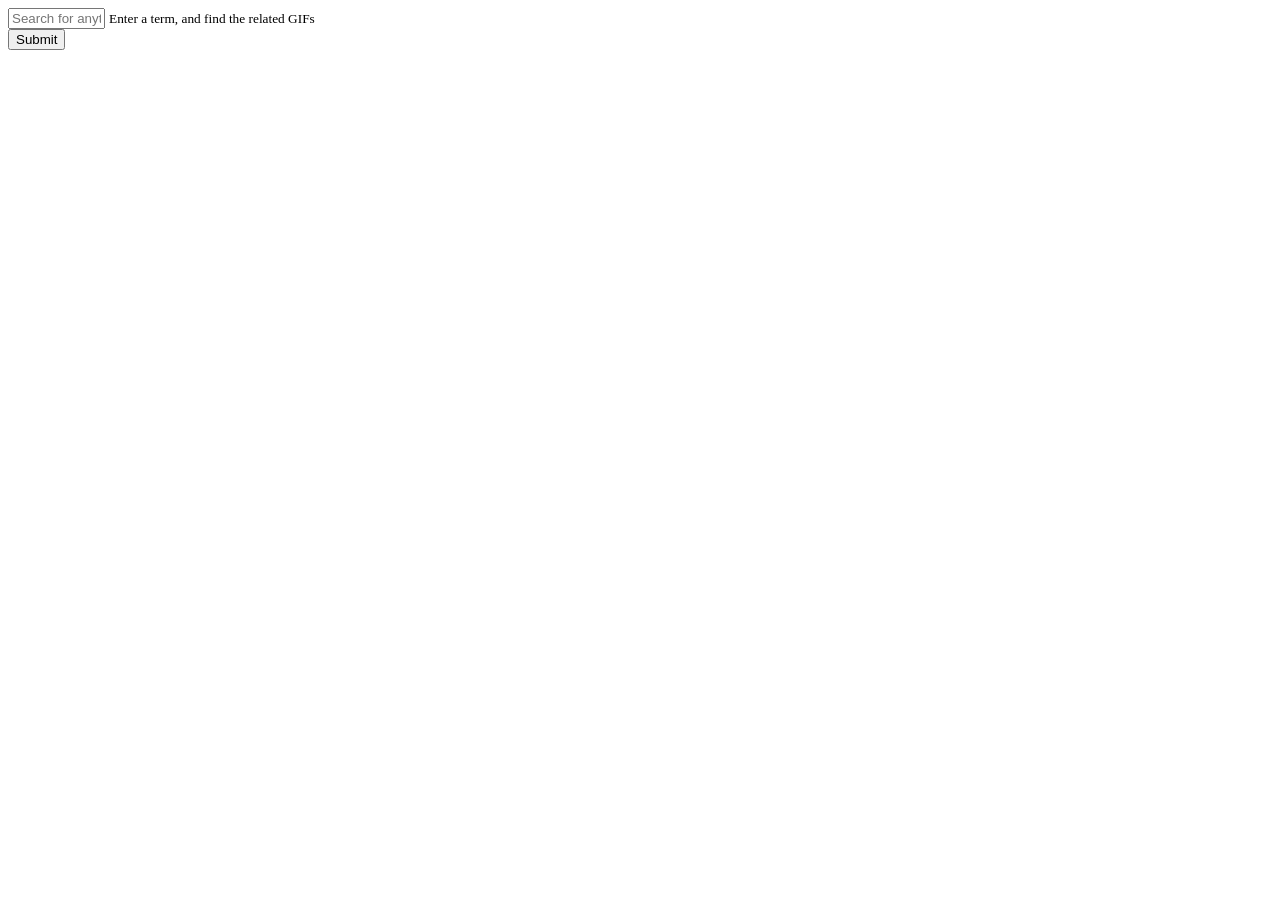
==== hw-06-giphy/src/index.html @ 6ad77dbb "files" ====
<!DOCTYPE html>
<html lang="en">
<head>
    <meta charset="UTF-8">
    <meta name="viewport" content="width=device-width, initial-scale=1.0">
    <meta http-equiv="X-UA-Compatible" content="ie=edge">
    <title>Document</title>
    <link rel="stylesheet" href="/assets/css/bootswatch-minty.css">

</head>
<body>
        <!-- JavaScrpit Files -->
        <script src="/assets/js/jquery-3.3.1.min.js"></script>
        <script src="/assets/js/main.js"></script>
        <!-- End of JavaScript Files -->
    
    <div class="container-fluid">
        <div id="added-buttons"></div>

        <form>
            <div class="form">
                <input type="input" class="form-control" id="search-bar" size="10" aria-describedby="search-text" placeholder="Search for anything...">
                <small id="search-text" class="form-text text-muted">Enter a term, and find the related GIFs</small>
            </div>

            <button type="button" class="btn btn-primary" id="submit">Submit</button>
        </form>

        <div id="display-gifs"></div>
    </div>

</body>
</html>
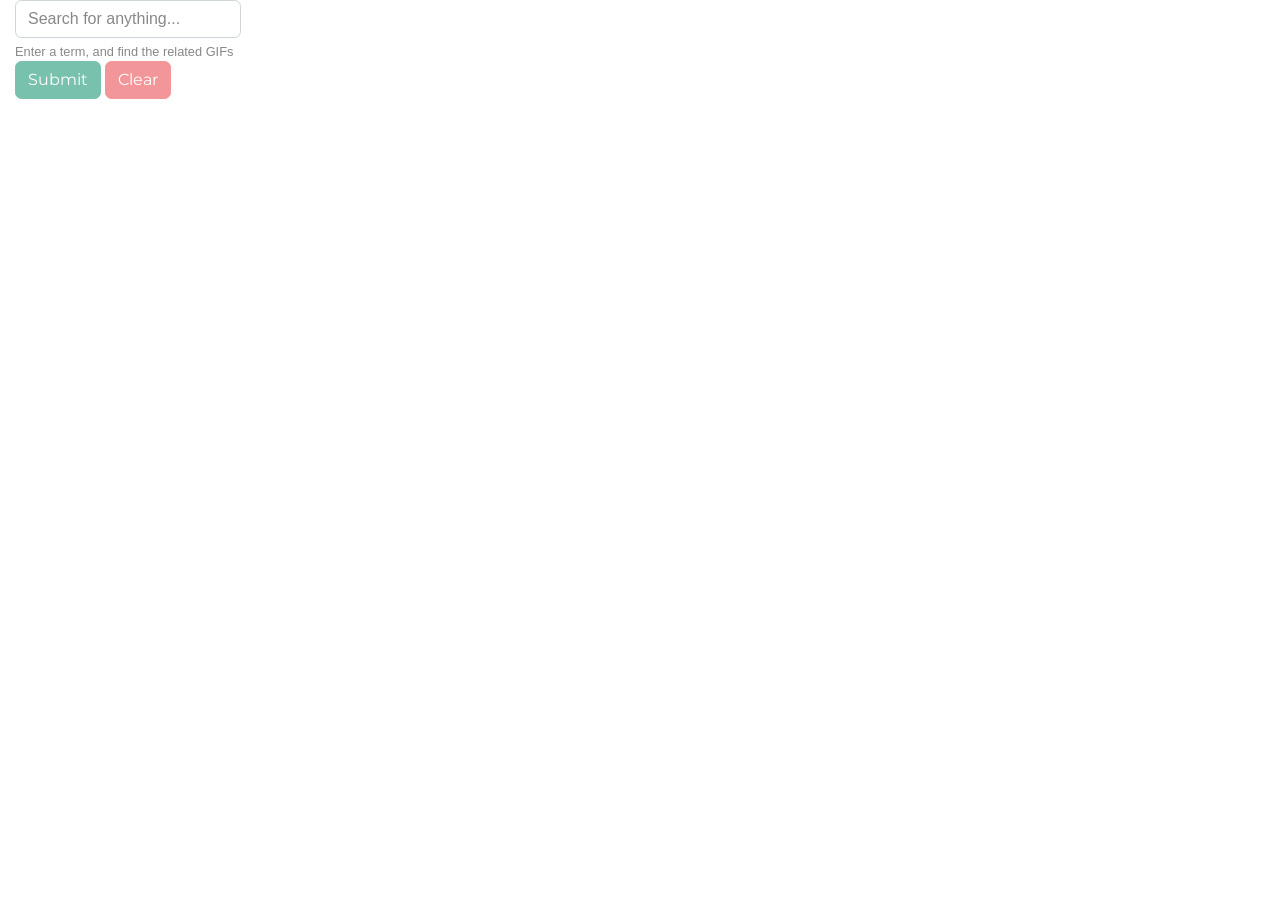
==== commit bebc11cc: "75% Done" ====
--- a/hw-06-giphy/src/index.html
+++ b/hw-06-giphy/src/index.html
@@ -1,33 +1,37 @@
 <!DOCTYPE html>
 <html lang="en">
-<head>
-    <meta charset="UTF-8">
-    <meta name="viewport" content="width=device-width, initial-scale=1.0">
-    <meta http-equiv="X-UA-Compatible" content="ie=edge">
-    <title>Document</title>
-    <link rel="stylesheet" href="/assets/css/bootswatch-minty.css">
-
+    <head>
+        <meta charset="UTF-8">
+        <meta name="viewport" content="width=device-width, initial-scale=1.0">
+        <meta http-equiv="X-UA-Compatible" content="ie=edge">
+        <title>Document</title>
+        <!-- <script src=“https://code.jquery.com/jquery-3.2.1.js”></script> -->
+        <script src="../assets/js/jquery-3.3.1.min.js"></script>
+        <script src="../assets/js/main.js"></script>
+        
+    <link rel="stylesheet" href="../assets/css/bootswatch-minty.css">
 </head>
 <body>
-        <!-- JavaScrpit Files -->
-        <script src="/assets/js/jquery-3.3.1.min.js"></script>
-        <script src="/assets/js/main.js"></script>
-        <!-- End of JavaScript Files -->
+   
     
     <div class="container-fluid">
+        
         <div id="added-buttons"></div>
-
-        <form>
-            <div class="form">
-                <input type="input" class="form-control" id="search-bar" size="10" aria-describedby="search-text" placeholder="Search for anything...">
-                <small id="search-text" class="form-text text-muted">Enter a term, and find the related GIFs</small>
-            </div>
-
-            <button type="button" class="btn btn-primary" id="submit">Submit</button>
-        </form>
-
-        <div id="display-gifs"></div>
+        
+        <div class="row clear-fix">
+            <form>
+                <div class="form col-md-12">
+                    <input type="input" class="form-control" id="search-bar" aria-describedby="search-text" placeholder="Search for anything...">
+                    <small id="search-text" class="form-text text-muted">Enter a term, and find the related GIFs</small>
+                    
+                    <button type="submit" class="btn btn-primary" id="submit-button">Submit</button>
+                    <button type="button" class="btn btn-secondary" id="clear-button">Clear</button>
+                </div>
+            </form>
+            
+            <div id="display-gifs"></div>
+        </div>
     </div>
-
+    
 </body>
 </html>
